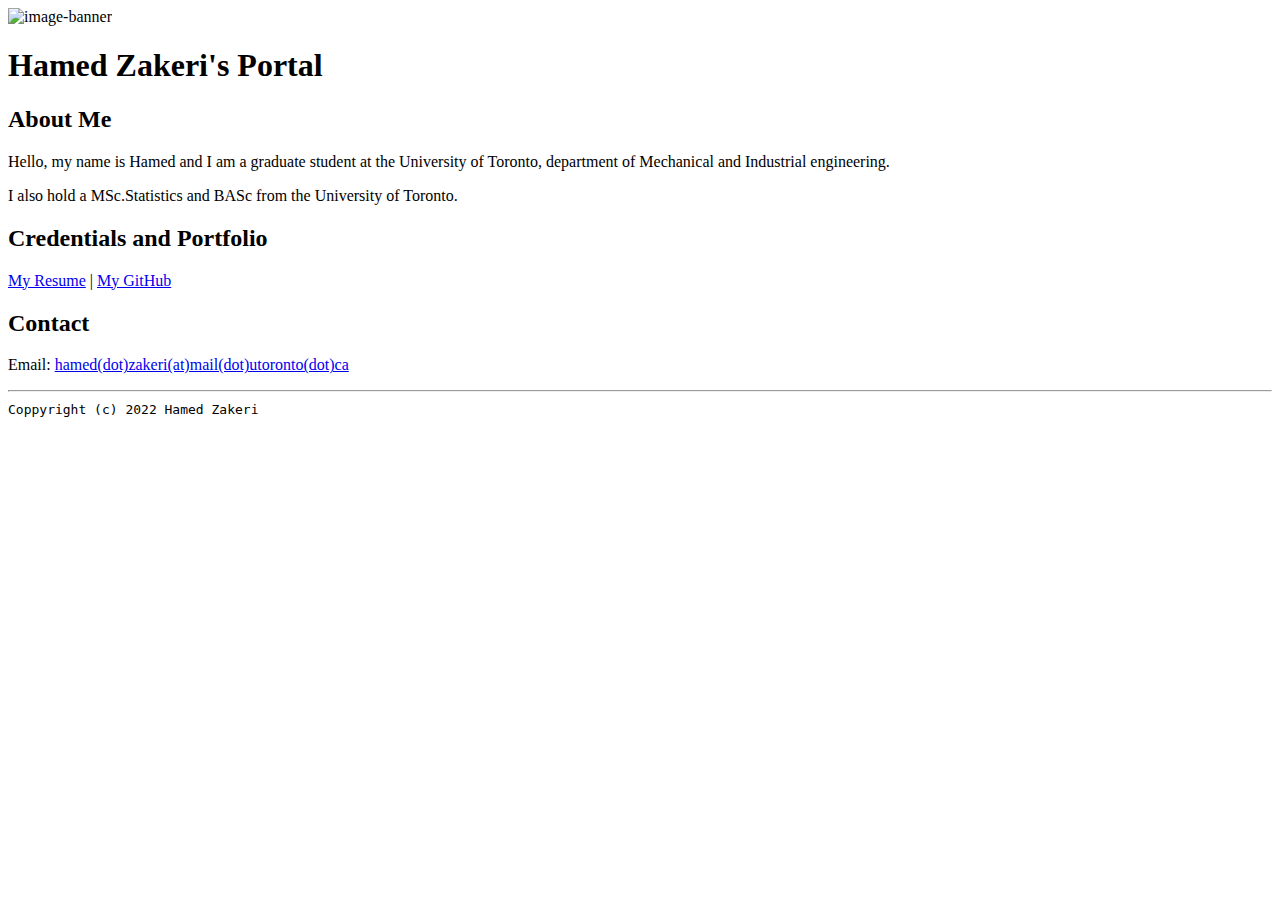
==== index.html @ 42589df1 "Add files via upload" ====
<!doctype html>

<!-- this is a comment for human! -->

<html lang="en">

  <header>
    <title>Hamed Zakeri's Portal</title>
    <link rel="stylesheet" href="css/master.css">
    <link rel="FaviconIcon" href = "favicon.ico" type="image/x-icon">
    <link rel="shortcut" href="favicon.ico" type="image/x-icon">
    <meta name = "viewport" content = "width=device-width,initial-scale=1,shrink-to-fit=no">
    <meta name="name" content="Hamed Zakeri's Portal">
    <meta name="robots" content ="noindex,nofollow">
  </header>

  <body>
    <img src = "images/banner.jpg" width = "50%" alt = "image-banner">
    <h1>Hamed Zakeri's Portal</h1>
    <h2>About Me</h2>

    <p>Hello, my name is Hamed and I am a graduate student at the University of Toronto, department of
      Mechanical and Industrial engineering.</p>

    <p>I also hold a MSc.Statistics
       and BASc from the University of Toronto.</p>

    <h2>Credentials and Portfolio</h2>

    <p><a href="resume.html">My Resume</a>
      | <a href="https://github.com/HamedZakeri1993">My GitHub</a></p>

    <h2>Contact</h2>

    <p>Email: <a href="mailto:hamed(dot)zakeri(at)mail(dot)utoronto(dot)ca">
      hamed(dot)zakeri(at)mail(dot)utoronto(dot)ca</a></p>

  </body>

  <footer>
    <hr>
    <code>Coppyright (c) 2022 Hamed Zakeri</code>
  </footer>

</html>
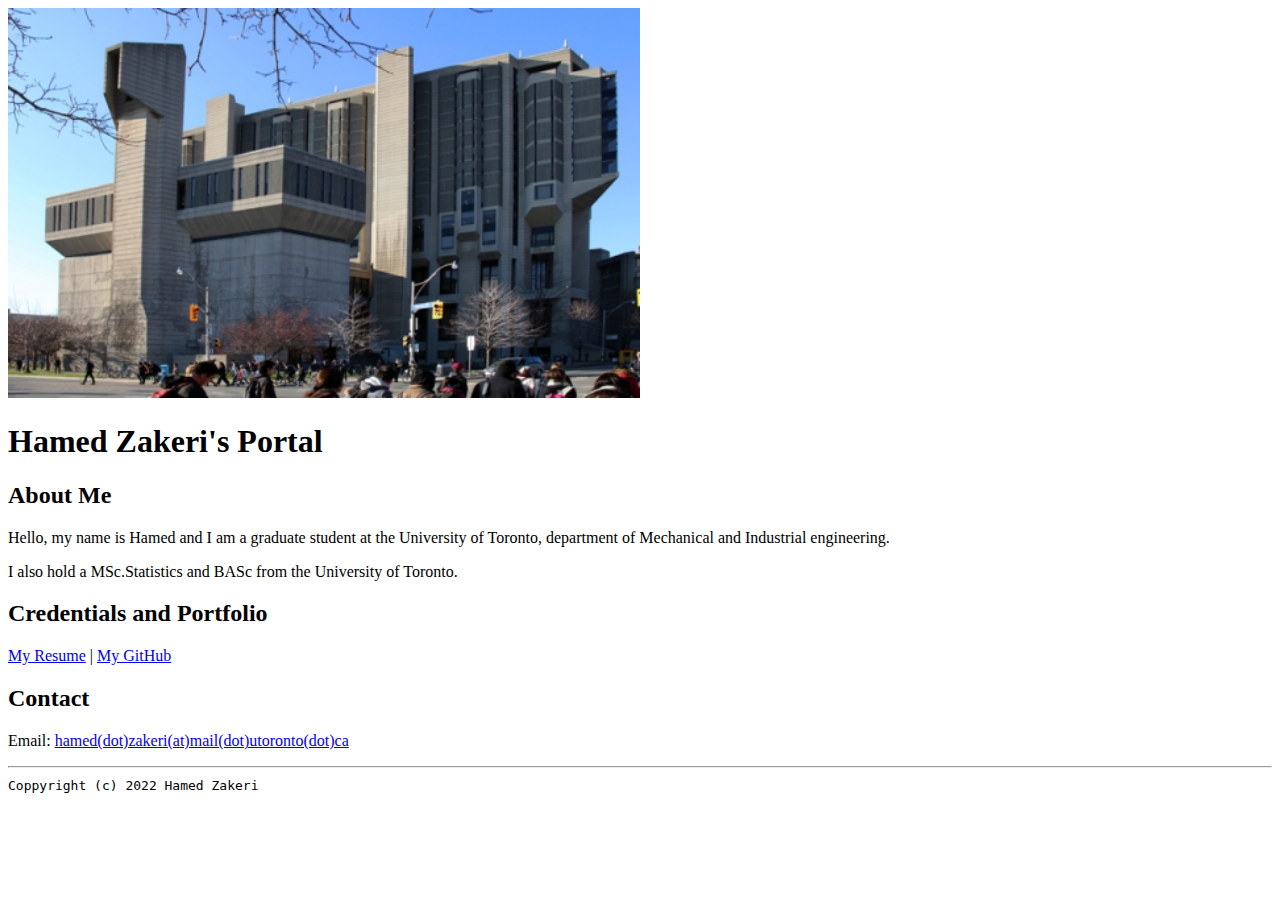
==== commit 602f07f8: "Update index.html" ====
--- a/index.html
+++ b/index.html
@@ -9,6 +9,7 @@
     <link rel="stylesheet" href="css/master.css">
     <link rel="FaviconIcon" href = "favicon.ico" type="image/x-icon">
     <link rel="shortcut" href="favicon.ico" type="image/x-icon">
+    <link rel="icon" href="data:image/svg+xml,<svg xmlns=%22http://www.w3.org/2000/svg%22 viewBox=%220 0 100 100%22><text y=%22.9em%22 font-size=%2290%22>🎯</text></svg>">
     <meta name = "viewport" content = "width=device-width,initial-scale=1,shrink-to-fit=no">
     <meta name="name" content="Hamed Zakeri's Portal">
     <meta name="robots" content ="noindex,nofollow">
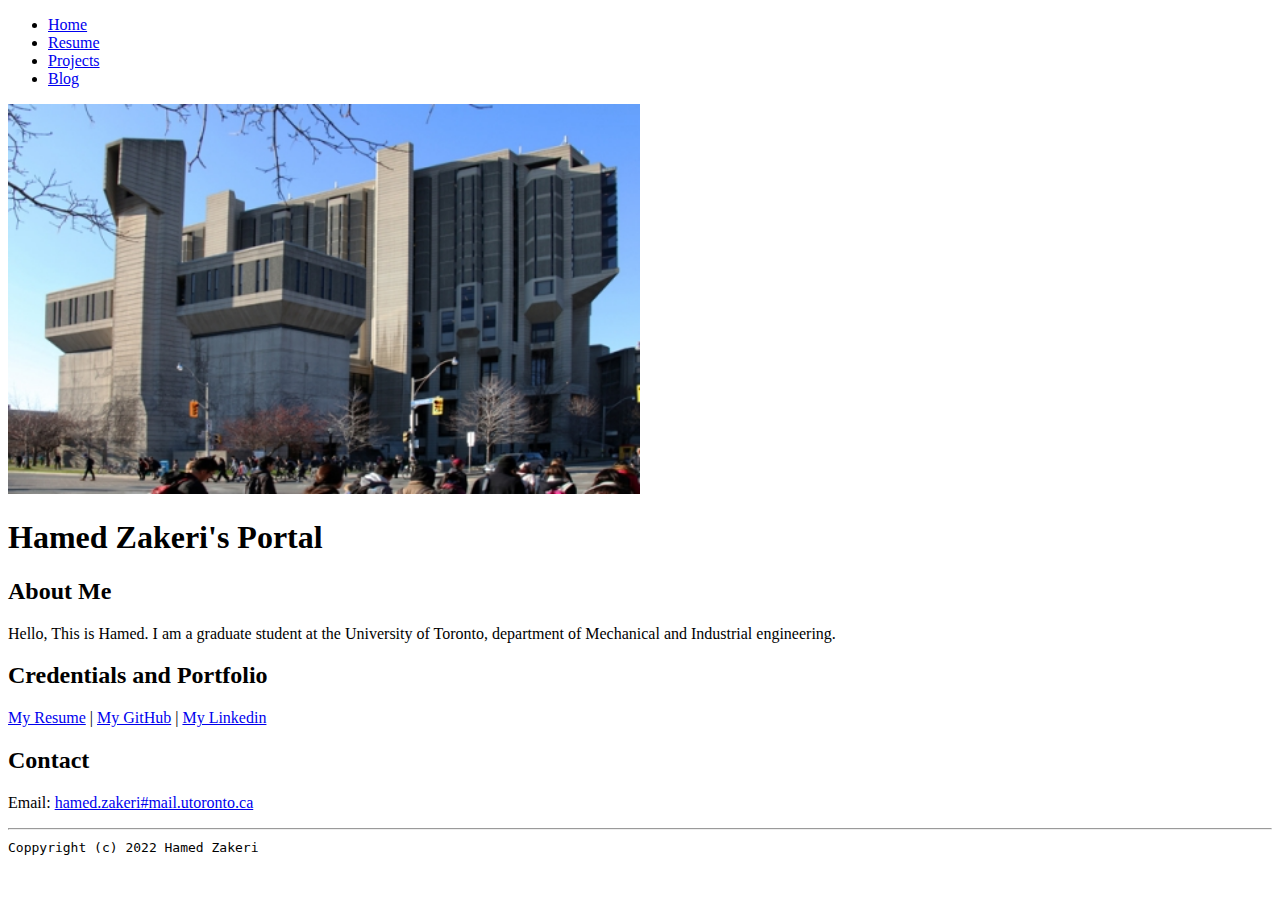
==== commit a34cf1f1: "added features" ====
--- a/index.html
+++ b/index.html
@@ -6,35 +6,50 @@
 
   <header>
     <title>Hamed Zakeri's Portal</title>
+    <!--Bootstrap Link-->
+    <link href="https://cdn.jsdelivr.net/npm/bootstrap@5.2.0-beta1/dist/css/bootstrap.min.css" rel="stylesheet" integrity="sha384-0evHe/X+R7YkIZDRvuzKMRqM+OrBnVFBL6DOitfPri4tjfHxaWutUpFmBp4vmVor" crossorigin="anonymous">
     <link rel="stylesheet" href="css/master.css">
     <link rel="FaviconIcon" href = "favicon.ico" type="image/x-icon">
     <link rel="shortcut" href="favicon.ico" type="image/x-icon">
-    <link rel="icon" href="data:image/svg+xml,<svg xmlns=%22http://www.w3.org/2000/svg%22 viewBox=%220 0 100 100%22><text y=%22.9em%22 font-size=%2290%22>🎯</text></svg>">
     <meta name = "viewport" content = "width=device-width,initial-scale=1,shrink-to-fit=no">
     <meta name="name" content="Hamed Zakeri's Portal">
     <meta name="robots" content ="noindex,nofollow">
   </header>
 
   <body>
+    <ul class="nav justify-content-end">
+      <li class="nav-item">
+        <a class="nav-link active" aria-current="true" href="#">Home</a>
+      </li>
+      <li class="nav-item">
+        <a class="nav-link" href="resume.html">Resume</a>
+      </li>
+      <li class="nav-item">
+        <a class="nav-link" href="projects.html">Projects</a>
+      </li>
+      <li class="nav-item">
+        <a class="nav-link" href="blog.html">Blog</a>
+      </li>
+    </ul>
     <img src = "images/banner.jpg" width = "50%" alt = "image-banner">
     <h1>Hamed Zakeri's Portal</h1>
     <h2>About Me</h2>
 
-    <p>Hello, my name is Hamed and I am a graduate student at the University of Toronto, department of
+    <p>Hello, This is Hamed. I am a graduate student at the University of Toronto, department of
       Mechanical and Industrial engineering.</p>
 
-    <p>I also hold a MSc.Statistics
-       and BASc from the University of Toronto.</p>
+    <p></p>
 
     <h2>Credentials and Portfolio</h2>
 
     <p><a href="resume.html">My Resume</a>
-      | <a href="https://github.com/HamedZakeri1993">My GitHub</a></p>
+      | <a href="https://github.com/HamedZakeri1993">My GitHub</a>
+      | <a href="https://www.linkedin.com/in/hamed-zakeri-4982a3164/">My Linkedin</a></p>
 
     <h2>Contact</h2>
 
-    <p>Email: <a href="mailto:hamed(dot)zakeri(at)mail(dot)utoronto(dot)ca">
-      hamed(dot)zakeri(at)mail(dot)utoronto(dot)ca</a></p>
+    <p>Email: <a href="mailto:hamed.zakeri#mail.utoronto.ca">
+      hamed.zakeri#mail.utoronto.ca</a></p>
 
   </body>
 
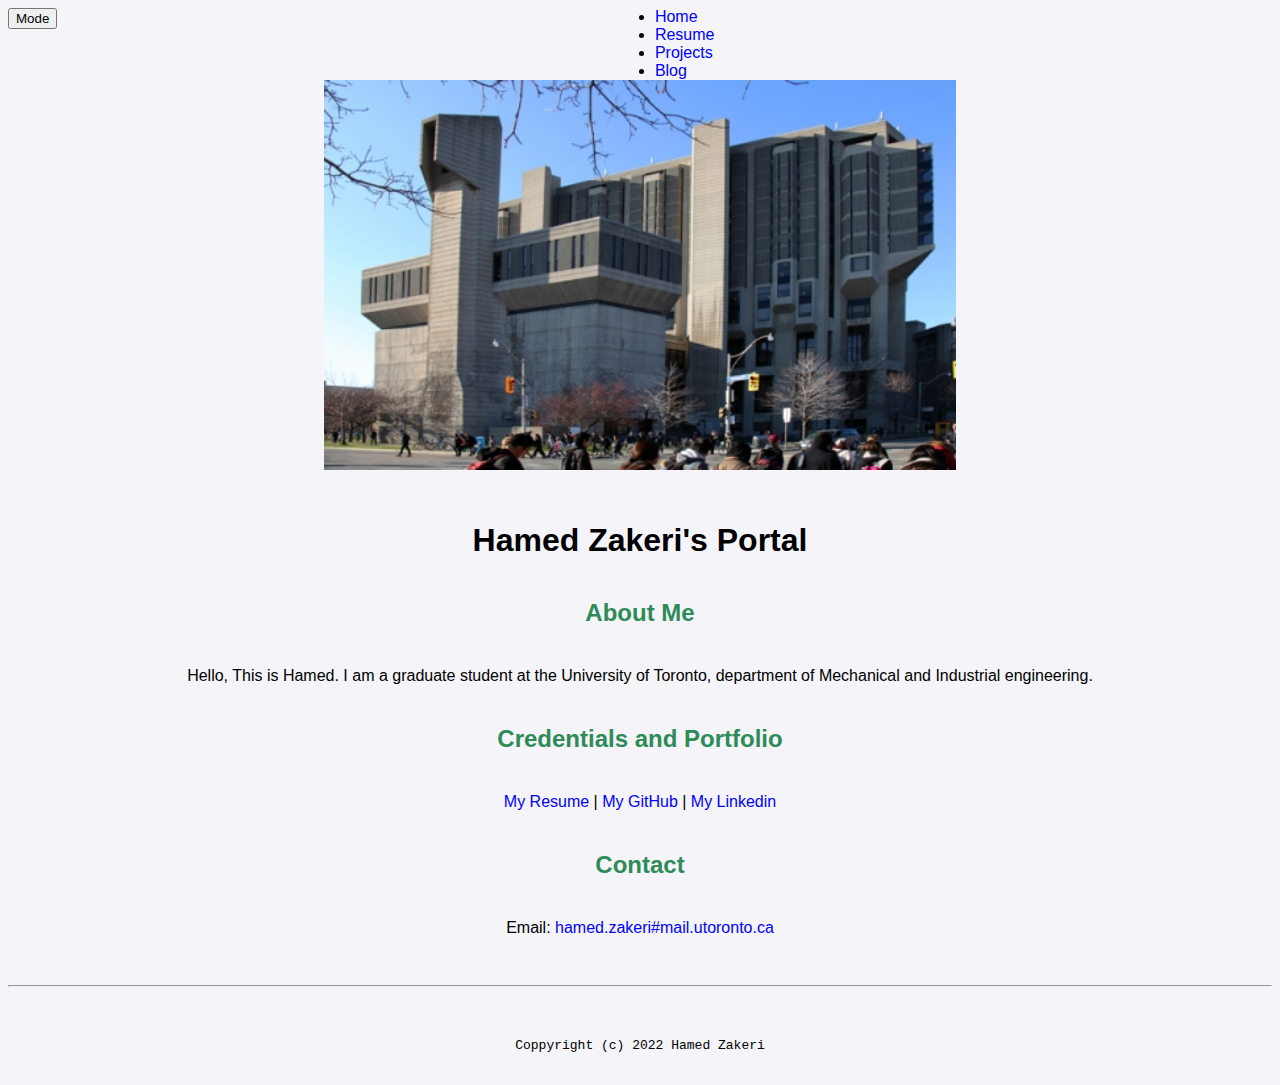
==== commit 46800445: "JavaScript1" ====
--- a/index.html
+++ b/index.html
@@ -17,6 +17,7 @@
   </header>
 
   <body>
+    <button id = "DayNight" style="float: left;">Mode</button> 
     <ul class="nav justify-content-end">
       <li class="nav-item">
         <a class="nav-link active" aria-current="true" href="#">Home</a>
@@ -51,6 +52,23 @@
     <p>Email: <a href="mailto:hamed.zakeri#mail.utoronto.ca">
       hamed.zakeri#mail.utoronto.ca</a></p>
 
+
+    <script>
+      let body = document.querySelector('body');
+      document.querySelector('#DayNight').addEventListener('click',function(){
+        if (body.style.color != 'white')
+        {
+          body.style.backgroundColor = 'black';
+          body.style.color = 'white';
+        }
+        else
+        {
+          body.style.backgroundColor = 'white';
+          body.style.color = 'black';
+        }
+      });
+    </script>
+
   </body>
 
   <footer>
--- a/css/master.css
+++ b/css/master.css
@@ -0,0 +1,65 @@
+/* Cascading stylesheet for the website */
+
+/* Text inside these asterisks and slashes are comments for human */
+
+  a {
+    color:blue;/* set the text color to blue here */
+    text-decoration: none; /* This means we do not want hyperlinks to be underlined */
+  }
+
+  a:hover {
+    color:red;/* set the text color to red here */
+    text-decoration: none; /* This means we do not want hyperlinks to be underlined */
+  }
+
+  body {
+    /* set the background color here */
+    background-color:#f4f4f9;
+    color:black;/* set the text color to black here */
+    font-family: Arial, Helvetica, sans-serif; /* set the font here */
+    text-align: center;/* set the text alignment here */
+
+   }
+
+  footer { /*name of the html element that we want to format*/
+    margin-top: 2rem;/*font compatible with respect to the device where the html is being executed*/
+    margin-bottom: 2rem;
+  }
+  /*sice headings are inside the body, the body specifications cascade through all the ellement within*/
+
+  h1 {
+    margin-bottom: 0.5rem;
+    margin-top: 3rem;
+   }
+
+  h2 {
+    color: #2E8B57;
+    margin-bottom: 2.5rem;
+    margin-top: 2.5rem;
+   }
+
+  h3 {
+    margin-bottom: 0;
+    margin-top: 2rem;
+  }
+
+  h4 {
+    margin-bottom: 1rem;
+    margin-top: 0.5rem;
+  }
+
+  h5 {
+    margin-top: 0.5rem;
+  }
+
+  hr {
+    margin-bottom: 3rem;
+    margin-top: 3rem;
+  }
+
+  /* this controls how the bullet points in the resume page looks */
+  ul {
+    display: table;
+    margin: 0 auto;
+    text-align: left;
+  }
